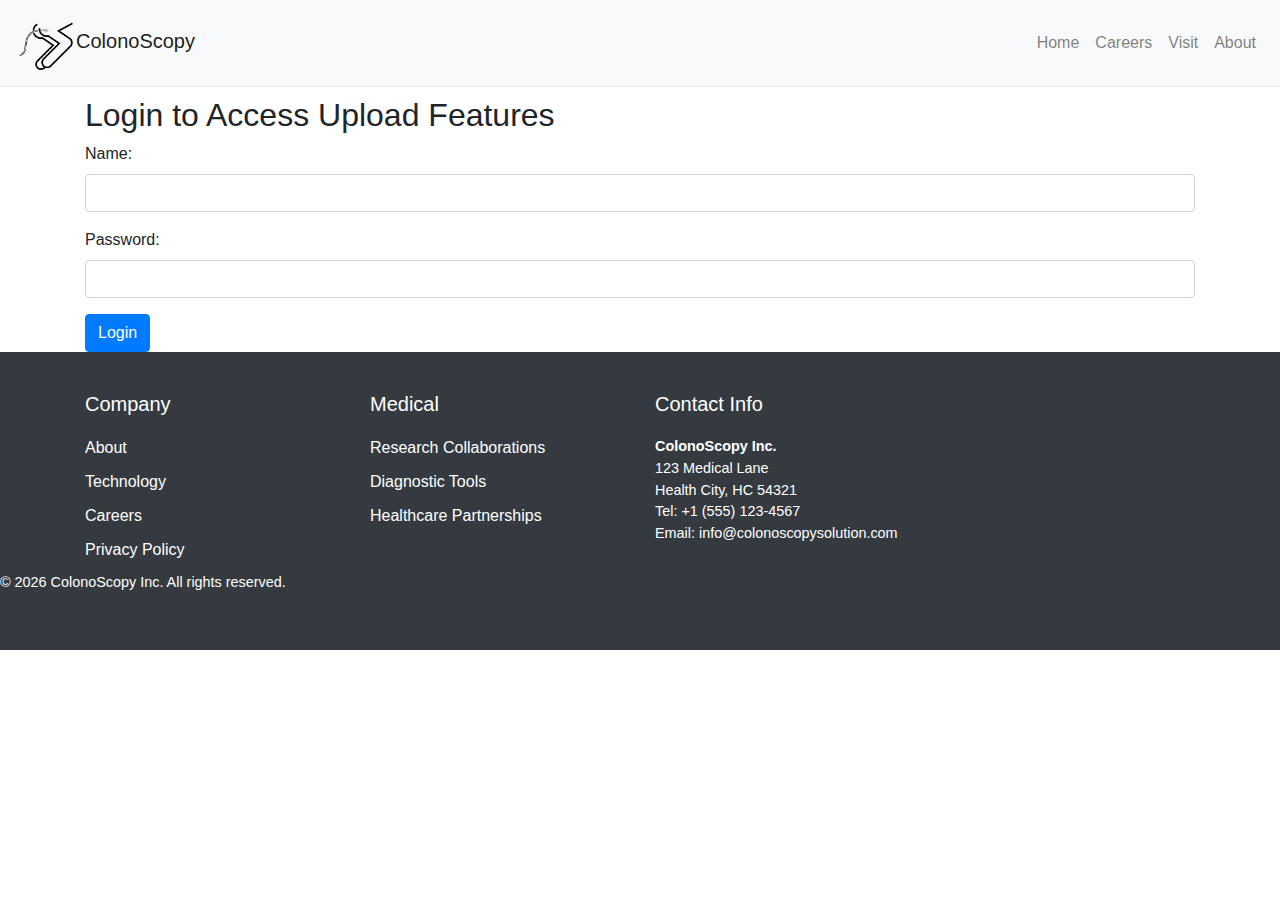
==== visit.html @ 59e26f1b "commited" ====
<!DOCTYPE html>
<html lang="en">
<head>
    <meta charset="UTF-8">
    <meta name="viewport" content="width=device-width, initial-scale=1.0">
    <title>Visit Us - ColonoScopy</title>
    <link rel="stylesheet" href="styles.css">
    <link rel="stylesheet" href="https://stackpath.bootstrapcdn.com/bootstrap/4.5.2/css/bootstrap.min.css">
    <style>
        .upload-btn {
            margin-top: 20px;
        }
        .gallery, .video-gallery {
            margin-top: 30px;
        }
        .gallery img, .video-gallery video {
            width: 100%;
            height: auto;
            margin-bottom: 15px;
        }
    </style>
</head>
<body>
    <header>
        <nav class="navbar navbar-expand-lg navbar-light bg-light fixed-top">
            <a class="navbar-brand" href="#">
                <img src="./images/colonoLogo.png" alt="Logo" class="logo-img">ColonoScopy
            </a>
            <div class="collapse navbar-collapse" id="navbarNav">
                <ul class="navbar-nav ml-auto">
                    <li class="nav-item"><a class="nav-link" href="index.html">Home</a></li>
                    <li class="nav-item"><a class="nav-link" href="careers.html">Careers</a></li>
                    <li class="nav-item"><a class="nav-link" href="visit.html">Visit</a></li>
                    <li class="nav-item"><a class="nav-link" href="about.html">About</a></li>
                </ul>
            </div>
        </nav>
    </header>
    
    <main class="container mt-5 pt-5">
        <section id="login-section">
            <h2>Login to Access Upload Features</h2>
            <form id="login-form">
                <div class="form-group">
                    <label for="username">Name:</label>
                    <input type="text" class="form-control" id="username" required>
                </div>
                <div class="form-group">
                    <label for="password">Password:</label>
                    <input type="password" class="form-control" id="password" required>
                </div>
                <button type="submit" class="btn btn-primary">Login</button>
            </form>
        </section>
        
        <section id="content-section" style="display: none;">
            <div class="row">
                <div class="col-md-6">
                    <h2>Photos</h2>
                    <div class="gallery" id="photo-gallery">
                        <!-- Photos will be displayed here -->
                    </div>
                    <button class="btn btn-success upload-btn" id="upload-photo-btn">Upload Photo</button>
                    <input type="file" id="photo-input" style="display: none;" accept="image/*">
                </div>
                <div class="col-md-6">
                    <h2>Videos</h2>
                    <div class="video-gallery" id="video-gallery">
                        <!-- Videos will be displayed here -->
                    </div>
                    <button class="btn btn-success upload-btn" id="upload-video-btn">Upload Video</button>
                    <input type="file" id="video-input" style="display: none;" accept="video/*">
                </div>
            </div>
        </section>
    </main>

    <footer>
        <div class="container">
            <div class="row">
                <!-- Company Column -->
                <div class="col-md-3">
                    <h4>Company</h4>
                    <ul>
                        <li><a href="#">About</a></li>
                        <li><a href="#">Technology</a></li>
                        <li><a href="#">Careers</a></li>
                        <li><a href="#">Privacy Policy</a></li>
                    </ul>
                </div>
                <!-- Medical Column -->
                <div class="col-md-3">
                    <h4>Medical</h4>
                    <ul>
                        <li><a href="#">Research Collaborations</a></li>
                        <li><a href="#">Diagnostic Tools</a></li>
                        <li><a href="#">Healthcare Partnerships</a></li>
                    </ul>
                </div>
                <!-- Contact Info Column -->
                <div class="col-md-6">
                    <h4>Contact Info</h4>
                    <p><strong>ColonoScopy Inc.</strong><br>
                       123 Medical Lane<br>
                       Health City, HC 54321<br>
                       Tel: +1 (555) 123-4567<br>
                       Email: <a href="mailto:info@colonoscopysolution.com">info@colonoscopysolution.com</a>
                    </p>
                </div>
            </div>
        </div>
        <div class="footer-bottom">
            <p>&copy; <span id="year"></span> ColonoScopy Inc. All rights reserved.</p>
        </div>
    </footer>
  
    <script src="https://code.jquery.com/jquery-3.5.1.slim.min.js"></script>
    <script src="https://cdn.jsdelivr.net/npm/@popperjs/core@2.10.2/dist/umd/popper.min.js"></script>
    <script src="https://stackpath.bootstrapcdn.com/bootstrap/4.5.2/js/bootstrap.min.js"></script>
    <script>
        document.getElementById('year').textContent = new Date().getFullYear();

        document.getElementById('login-form').addEventListener('submit', function(event) {
            event.preventDefault();
            // For demo purposes only - in a real application, validate credentials
            document.getElementById('content-section').style.display = 'block';
            document.getElementById('login-section').style.display = 'none';
        });

        document.getElementById('upload-photo-btn').addEventListener('click', function() {
            document.getElementById('photo-input').click();
        });

        document.getElementById('photo-input').addEventListener('change', function(event) {
            const files = event.target.files;
            const gallery = document.getElementById('photo-gallery');
            for (let i = 0; i < files.length; i++) {
                const img = document.createElement('img');
                img.src = URL.createObjectURL(files[i]);
                img.alt = 'Uploaded Photo';
                gallery.appendChild(img);
            }
        });

        document.getElementById('upload-video-btn').addEventListener('click', function() {
            document.getElementById('video-input').click();
        });

        document.getElementById('video-input').addEventListener('change', function(event) {
            const files = event.target.files;
            const videoGallery = document.getElementById('video-gallery');
            for (let i = 0; i < files.length; i++) {
                const video = document.createElement('video');
                video.src = URL.createObjectURL(files[i]);
                video.controls = true;
                video.alt = 'Uploaded Video';
                videoGallery.appendChild(video);
            }
        });
    </script>
</body>
</html>
---- styles.css ----
.video-container {
  position: relative;
  padding-bottom: 56.25%; /* 16:9 aspect ratio */
  height: 0;
  overflow: hidden;
  max-width: 70%; /* Adjust as needed */
  margin: 20px auto; /* Center horizontally and add vertical spacing */
  background: #000;
}

.video-container iframe {
  position: absolute;
  top: 0;
  left: 0;
  width: 100%;
  height: 100%;
}

.text-slider {
  background-color: #f8f9fa; /* Optional: Add a background color */
  padding: 20px 0; /* Add padding to give space around the carousel */
}

.carousel-item {
  text-align: center; /* Center-aligns the text and video */
}

.carousel-caption {
  position: static; /* Optional: Adjust if needed */
  text-align: center; /* Center text below the video */
}

header {
  position: relative;
}

.navbar {
  padding: 1rem 2rem;
  background: #ea5e5e;
  border-bottom: 1px solid #eaeaea;
}

.navbar-brand {
  display: flex;
  align-items: center;
}

.logo-img {
  height: 60px; /* Adjust as needed */
  width: auto;
}

.nav-link {
  color: #333;
  font-size: 1rem;
  font-weight: 500;
  transition: color 0.3s ease;
}

.nav-link:hover {
  color: #007bff;
  text-decoration: none;
}

.navbar-nav {
  margin-left: auto;
}


/* Carousel Styles */
.carousel-item img {
  height: 500px;
  object-fit: cover;
  width: 100%;
}

/* Text Content Section */
/* Ensure the video container is centered */
.video-wrapper {
  position: relative;
  padding-bottom: 56.25%; /* 16:9 aspect ratio */
  height: 0;
  overflow: hidden;
  max-width: 100%;
  margin: 20px auto; /* Add some margin to separate from text */
  background: #000;
}

.video-wrapper iframe {
  position: absolute;
  top: 0;
  left: 0;
  width: 100%;
  height: 100%;
}

.text-content {
  padding: 60px 0;
  background: #f8f9fa;
  text-align: center;
}

.text-content h1 {
  margin-bottom: 20px;
  font-size: 2.5rem;
}

.text-content p {
  font-size: 1.2rem;
}

/* Text Columns Section */
.text-columns {
  padding: 60px 0;
}

.text-columns .row {
  display: flex;
}

.text-columns .col-md-4 {
  margin-bottom: 20px;
}

.text-columns h2 {
  font-size: 1.5rem;
  margin-bottom: 10px;
}

.text-columns p {
  font-size: 1rem;
}

/* Image and Text Section */
.image-text {
  padding: 60px 0;
  /* background: #f1f1f1; */
}

.image-text img {
  width: 100%;
  height: auto;
}

/* Background Image Section */
.background-image {
  position: relative;
  height: 500px;
  background: url('./images/9.jpg') no-repeat center center;
  background-size: cover;
  color: #fff;
  display: flex;
  align-items: center;
  justify-content: center;
}

.background-image .overlay {
  position: absolute;
  top: 0;
  left: 0;
  right: 0;
  bottom: 0;
  background: rgba(0, 0, 0, 0.5);
  color: #fff;
  text-align: center;
  padding: 20px;
}

.background-image h2 {
  font-size: 2rem;
}

.background-image p {
  font-size: 1.2rem;
}

/* Image Gallery Section */
.image-gallery {
  padding: 60px 0;
}

.image-gallery .img-thumbnail {
  transition: transform 0.3s;
}

.image-gallery .img-thumbnail:hover {
  transform: scale(1.1);
}

/* Text Slider Section */
.text-slider {
  padding: 60px 0;
}

.text-slider .carousel-inner p {
  font-size: 1.5rem;
  text-align: center;
  padding: 20px;
}

/* Footer Styles */
footer {
  padding: 40px 0;
  background: #343a40;
  color: #fff;
}

footer h4 {
  font-size: 1.25rem;
  margin-bottom: 20px;
}

footer ul {
  list-style-type: none;
  padding: 0;
  margin: 0;
}

footer ul li {
  margin-bottom: 10px;
}

footer ul li a {
  color: #fff;
  text-decoration: none;
}

footer ul li a:hover {
  text-decoration: underline;
}

footer p {
  font-size: 0.9rem;
}

footer p a {
  color: #fff;
  text-decoration: none;
}

footer p a:hover {
  text-decoration: underline;
}

@media (max-width: 768px) {
  footer {
      text-align: center;
  }

  footer .row {
      flex-direction: column;
  }

  footer .col-md-3 {
      margin-bottom: 20px;
  }
}

@media (max-width: 991px) {
  .navbar {
      padding: 1rem;
  }

  .logo-img {
      height: 50px; /* Adjust for smaller screens */
  }

  .nav-link {
      font-size: 0.9rem;
  }
}
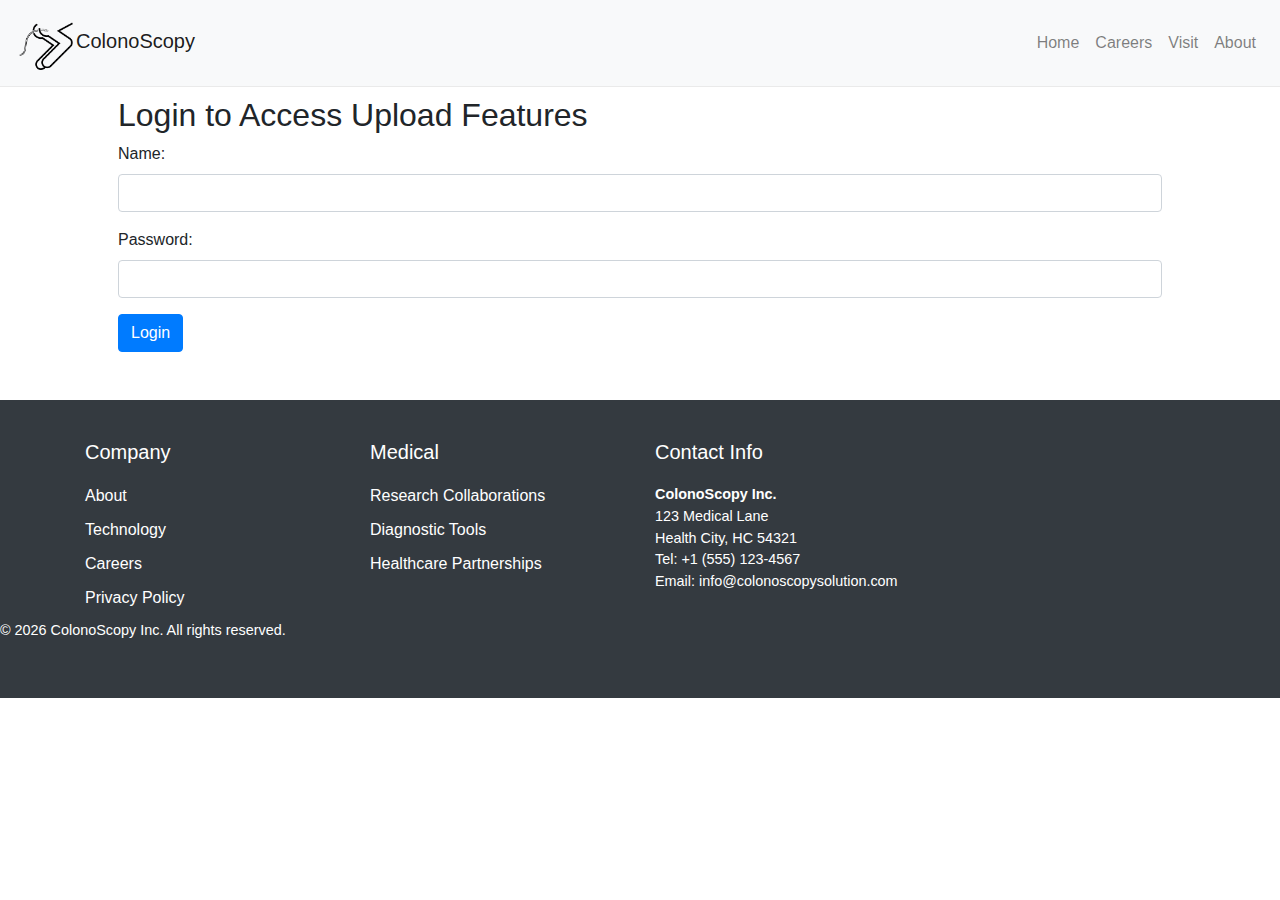
==== commit 52da754f: "commit" ====
--- a/visit.html
+++ b/visit.html
@@ -26,6 +26,10 @@
             <a class="navbar-brand" href="#">
                 <img src="./images/colonoLogo.png" alt="Logo" class="logo-img">ColonoScopy
             </a>
+             <!-- Navbar toggle button -->
+    <button class="navbar-toggler" type="button" data-toggle="collapse" data-target="#navbarNav" aria-controls="navbarNav" aria-expanded="false" aria-label="Toggle navigation">
+        <span class="navbar-toggler-icon"></span>
+    </button>
             <div class="collapse navbar-collapse" id="navbarNav">
                 <ul class="navbar-nav ml-auto">
                     <li class="nav-item"><a class="nav-link" href="index.html">Home</a></li>
@@ -37,7 +41,7 @@
         </nav>
     </header>
     
-    <main class="container mt-5 pt-5">
+    <main class="container mt-5 p-5">
         <section id="login-section">
             <h2>Login to Access Upload Features</h2>
             <form id="login-form">
@@ -50,6 +54,7 @@
                     <input type="password" class="form-control" id="password" required>
                 </div>
                 <button type="submit" class="btn btn-primary">Login</button>
+                <p id="login-error" class="text-danger mt-2" style="display: none;">Invalid credentials. Please try again.</p>
             </form>
         </section>
         
@@ -122,9 +127,17 @@
 
         document.getElementById('login-form').addEventListener('submit', function(event) {
             event.preventDefault();
-            // For demo purposes only - in a real application, validate credentials
-            document.getElementById('content-section').style.display = 'block';
-            document.getElementById('login-section').style.display = 'none';
+            const username = document.getElementById('username').value;
+            const password = document.getElementById('password').value;
+            
+            // Check credentials
+            if (username === 'Saad' && password === 'Saad@ICCBS_321') {
+                document.getElementById('content-section').style.display = 'block';
+                document.getElementById('login-section').style.display = 'none';
+                document.getElementById('login-error').style.display = 'none';
+            } else {
+                document.getElementById('login-error').style.display = 'block';
+            }
         });
 
         document.getElementById('upload-photo-btn').addEventListener('click', function() {
@@ -160,5 +173,3 @@
     </script>
 </body>
 </html>
-
-
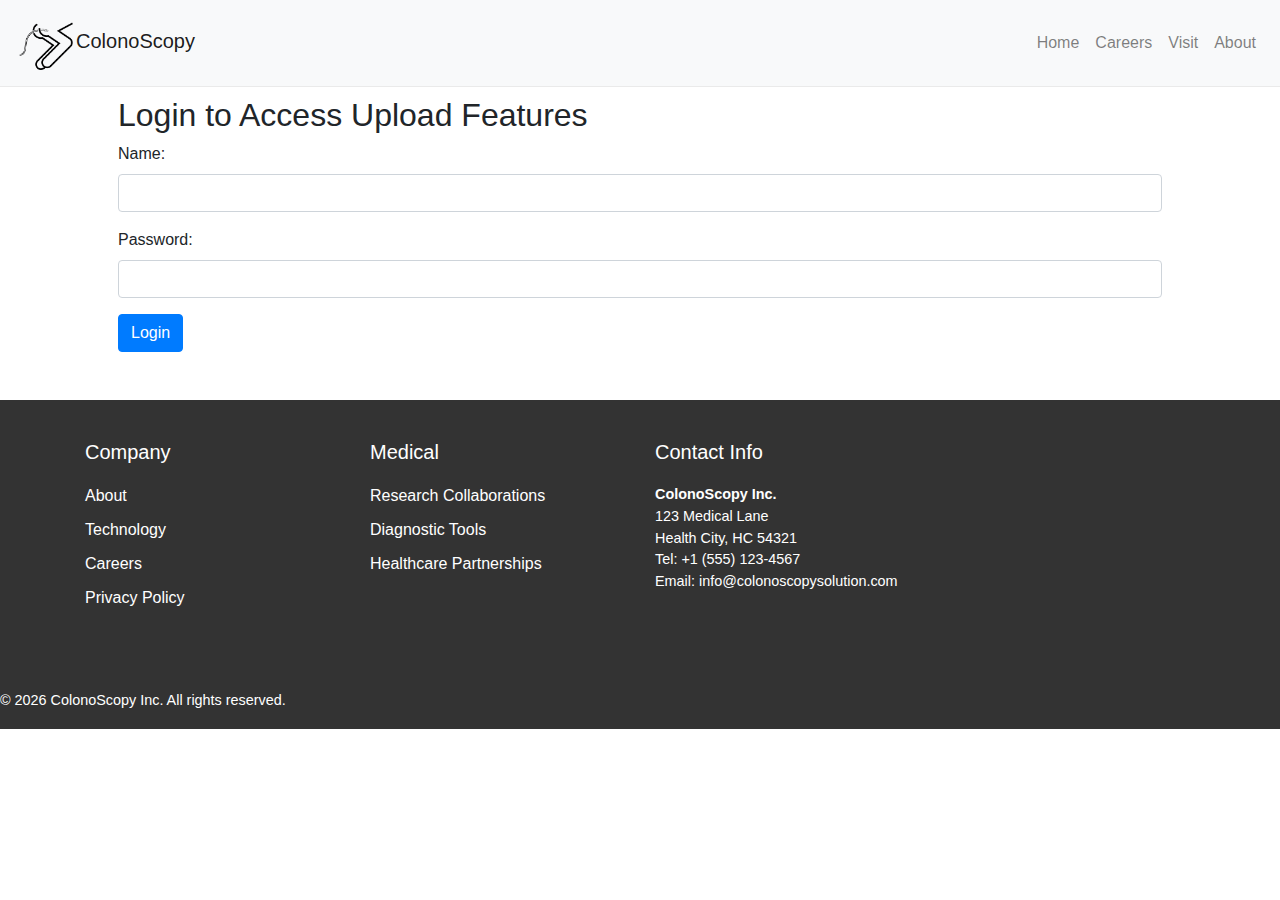
==== commit 0613c9c7: "commit" ====
--- a/visit.html
+++ b/visit.html
@@ -10,7 +10,7 @@
         .upload-btn {
             margin-top: 20px;
         }
-        .gallery, .video-gallery {
+        .gallery, .v5ideo-gallery {
             margin-top: 30px;
         }
         .gallery img, .video-gallery video {
@@ -18,6 +18,19 @@
             height: auto;
             margin-bottom: 15px;
         }
+        footer {
+    background-color: #333; 
+    color: #fff;
+
+}
+
+.footer-bottom {
+    padding-top: 70px;
+    height: 104px;
+
+}
+        
+
     </style>
 </head>
 <body>
--- a/styles.css
+++ b/styles.css
@@ -1,3 +1,4 @@
+
 .video-container {
   position: relative;
   padding-bottom: 56.25%; /* 16:9 aspect ratio */
@@ -69,7 +70,7 @@
 
 /* Carousel Styles */
 .carousel-item img {
-  height: 500px;
+  height: auto  ;
   object-fit: cover;
   width: 100%;
 }
@@ -197,13 +198,44 @@
   text-align: center;
   padding: 20px;
 }
+/* Form section */
+
+.contact-form {
+  padding: 60px 0;
+  background-color: #f8f9fa;
+}
+
+.contact-form h2 {
+  text-align: center;
+  margin-bottom: 40px;
+  font-size: 2rem;
+}
+
+.contact-form .form-group {
+  margin-bottom: 20px;
+}
+
+.contact-form .form-control {
+  border-radius: 0.25rem;
+  box-shadow: none;
+}
+
+.contact-form button {
+  display: block;
+  width: 100%;
+  padding: 10px;
+  font-size: 1rem;
+  border-radius: 0.25rem;
+}
+
 
 /* Footer Styles */
 footer {
-  padding: 40px 0;
+  padding: 40px 0px 5px 0px;
   background: #343a40;
   color: #fff;
 }
+
 
 footer h4 {
   font-size: 1.25rem;
